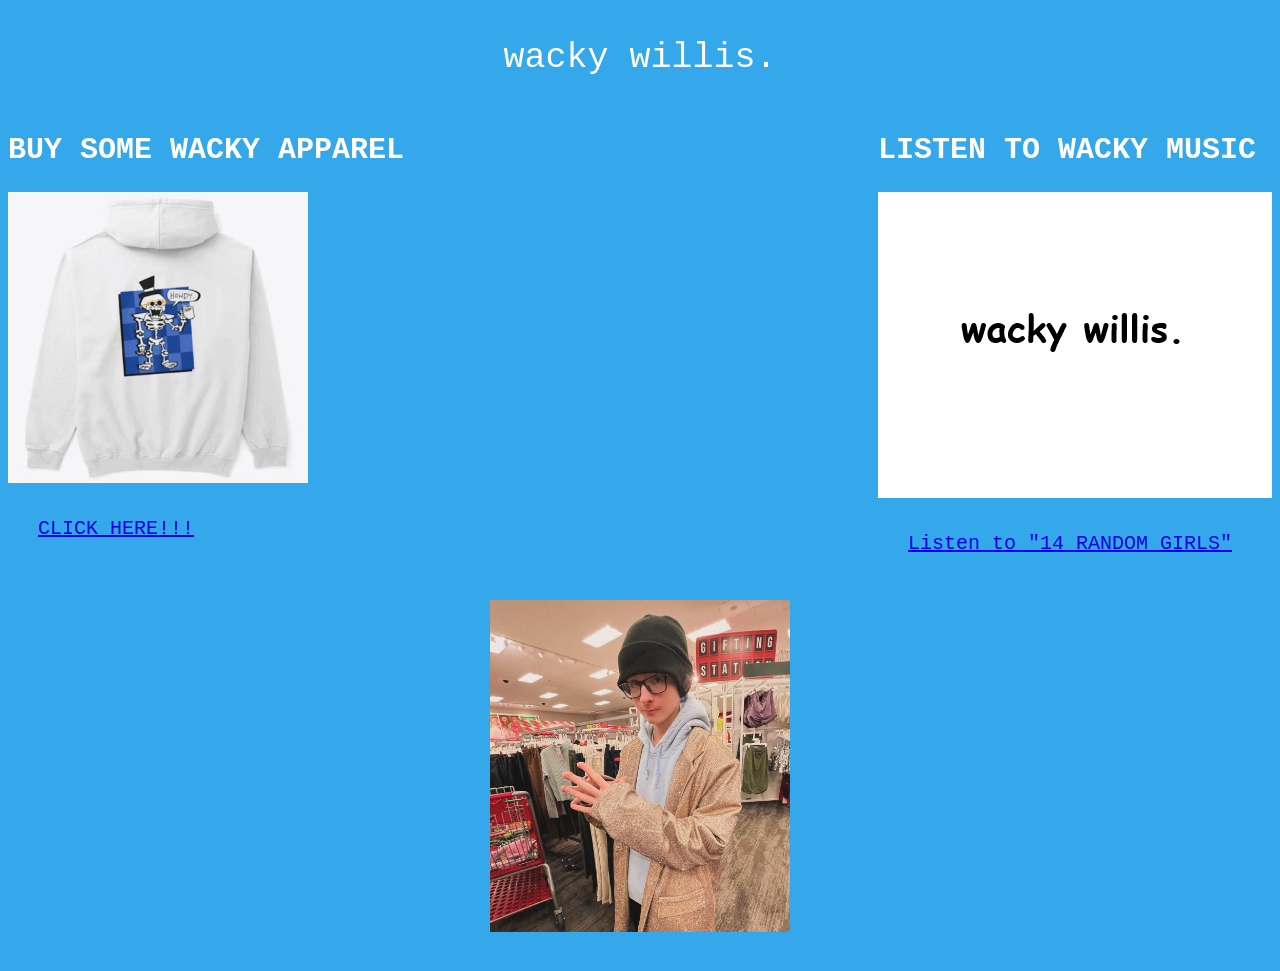
==== index.html @ f50970b4 "Add files via upload" ====
<!DOCTYPE html>
<html>
  <head>
    <link rel="stylesheet" href="style.css">
    
  </head>
  <body>
    <header>wacky willis.</header>
    <section>
    <h2>LISTEN TO WACKY MUSIC</h2>
    <img src="image.png"/>
    <a href="https://www.youtube.com/watch?v=ZaLHX2b7t9w">Listen to "14 RANDOM GIRLS"</a>
    </section>

    <h2> BUY SOME WACKY APPAREL </h2>
    <aside> 
    <img src="products.gif" width=300/>
    <a href="https://wackywillis.creator-spring.com">CLICK HERE!!!</a>
    </aside>
    <h3> <img src="wackywillissuit.jpg" width=300/> </h3>
---- style.css ----
body {
  background: #34a8eb;
}
p {
  color: black;

}
h1 {
  font-weight: bold;

}
h2 {
  color: white;
  font-size: 30px;
  font-weight: bold;
  font-family: monospace;
}
h3 {
  color: white;
  font-size: 30px;
  font-weight: bold;
  font-family: monospace;
  text-align: center;
}
li {
  display: inline;
}
li {
  float: left;
}

a {
  display: block;
  font-family: monospace;
  font-size: 20px;
  padding: 30px;
  background-color: #34a8eb;
}
ul {
  background-color: #dddddd;
}
ul {
  list-style-type: none;
  margin: 0;
  padding: 0;
  overflow: hidden;
  background-color: #333;
}

li {
  float: left;
}

li a {
  display: block;
  color: #000000;
  text-align: center;
  padding: 14px 16px;
  text-decoration: none;
}

/* Change the link color to #111 (black) on hover */
li a:hover {
  background-color: #111;
  color: white
}
header {
  background-color: #34a8eb;
  padding: 30px;
  text-align: center;
  font-size: 35px;
  color: white;
  font-family: monospace;
}
footer {
  background-color: #777;
  padding: 10px;
  text-align: center;
  color: white;
}
aside {
  font-family: sans-serif;
}
section {
  float: right
}
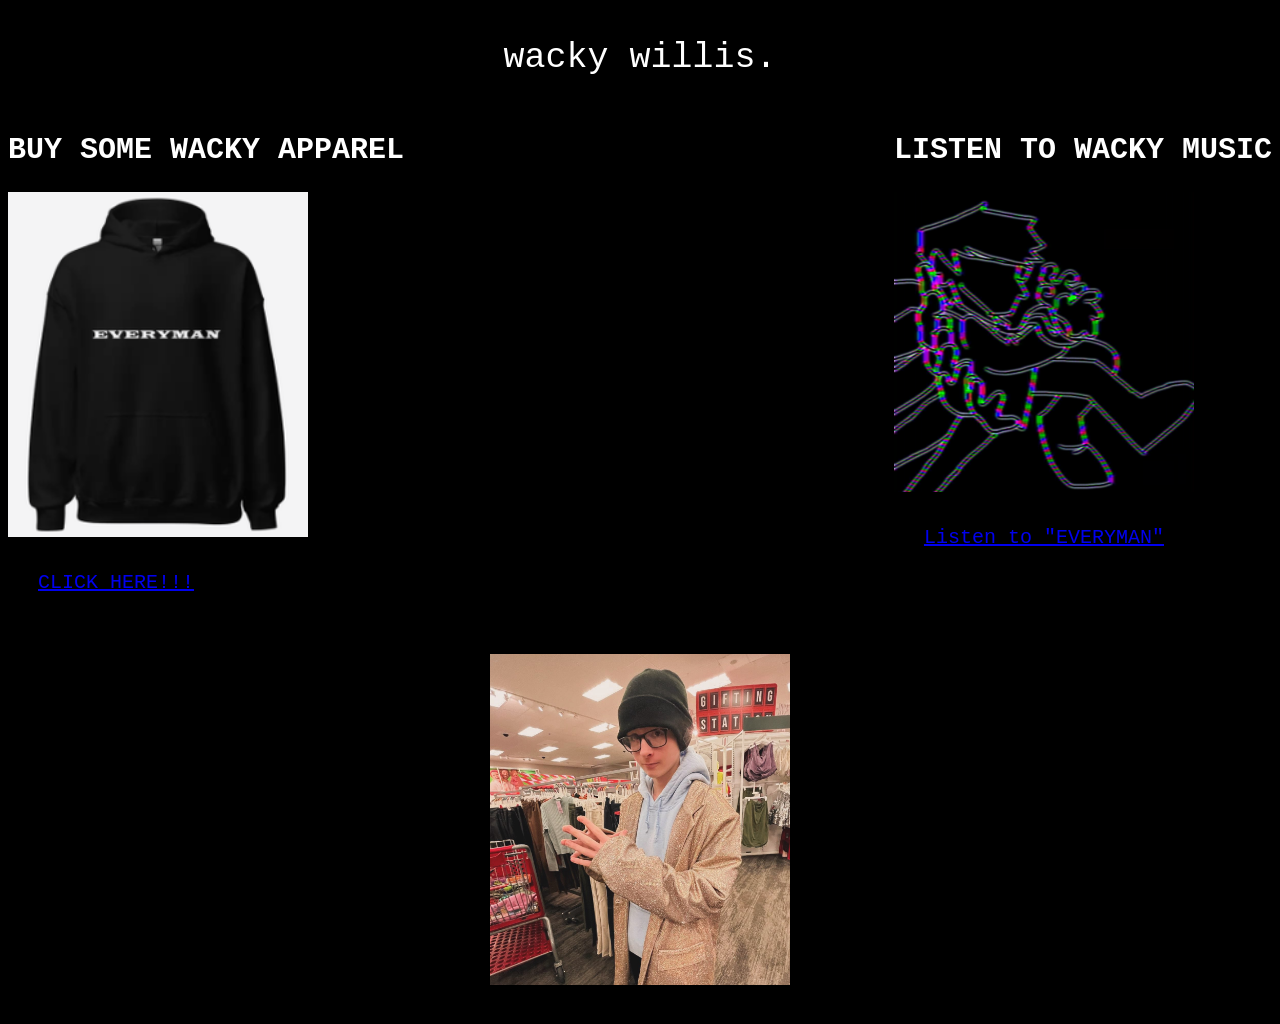
==== commit 8d894633: "rerelease" ====
--- a/index.html
+++ b/index.html
@@ -8,14 +8,14 @@
     <header>wacky willis.</header>
     <section>
     <h2>LISTEN TO WACKY MUSIC</h2>
-    <img src="image.png"/>
-    <a href="https://www.youtube.com/watch?v=ZaLHX2b7t9w">Listen to "14 RANDOM GIRLS"</a>
+    <img src="everymancoverfinal.png" width=300/>
+    <a href="https://distrokid.com/hyperfollow/wackywillis/everyman">Listen to "EVERYMAN"</a>
     </section>
 
     <h2> BUY SOME WACKY APPAREL </h2>
     <aside> 
     <img src="products.gif" width=300/>
-    <a href="https://wackywillis.creator-spring.com">CLICK HERE!!!</a>
+    <a href="https://app.amazecommerce.com/shop/wacky-willis">CLICK HERE!!!</a>
     </aside>
     <h3> <img src="wackywillissuit.jpg" width=300/> </h3>
     
--- a/style.css
+++ b/style.css
@@ -1,5 +1,5 @@
 body {
-  background: #34a8eb;
+  background: #000000;
 }
 p {
   color: black;
@@ -34,17 +34,17 @@
   font-family: monospace;
   font-size: 20px;
   padding: 30px;
-  background-color: #34a8eb;
+  background-color: #000000;
 }
 ul {
-  background-color: #dddddd;
+  background-color: #000000;
 }
 ul {
   list-style-type: none;
   margin: 0;
   padding: 0;
   overflow: hidden;
-  background-color: #333;
+  background-color: #000000;
 }
 
 li {
@@ -65,7 +65,7 @@
   color: white
 }
 header {
-  background-color: #34a8eb;
+  background-color: #000000;
   padding: 30px;
   text-align: center;
   font-size: 35px;
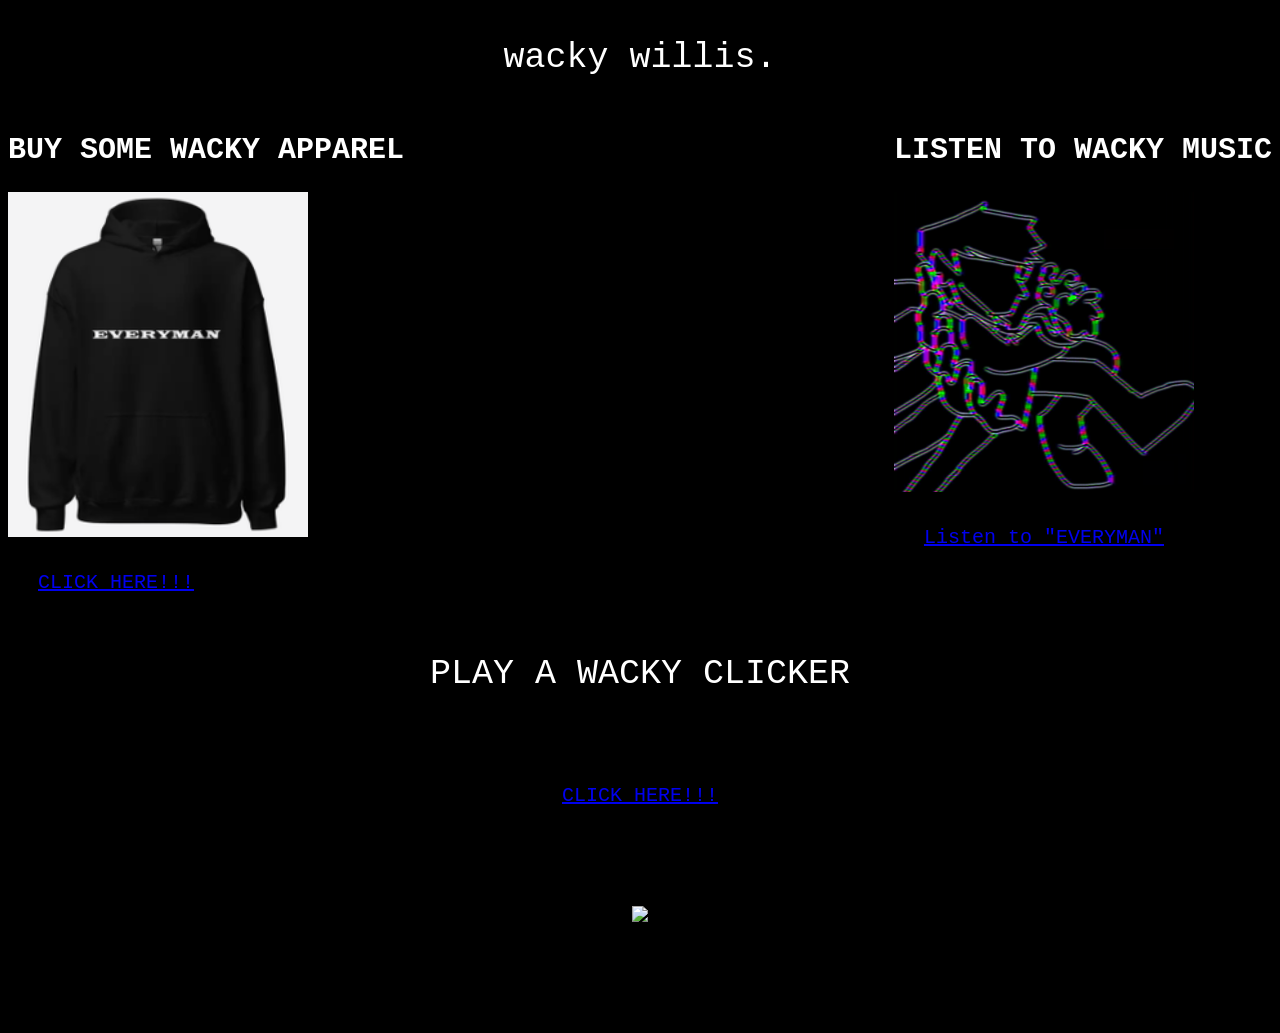
==== commit 8832ae75: "Add files via upload" ====
--- a/index.html
+++ b/index.html
@@ -17,7 +17,10 @@
     <img src="products.gif" width=300/>
     <a href="https://app.amazecommerce.com/shop/wacky-willis">CLICK HERE!!!</a>
     </aside>
-    <h3> <img src="wackywillissuit.jpg" width=300/> </h3>
+	
+	<header> PLAY A WACKY CLICKER </header>
+	<header> <a href="wackyclicker/wackyclicker.html">CLICK HERE!!!</a> <header>
+    <h3> <img src="clicker.png" width=300/> </h3>
     
 
     
